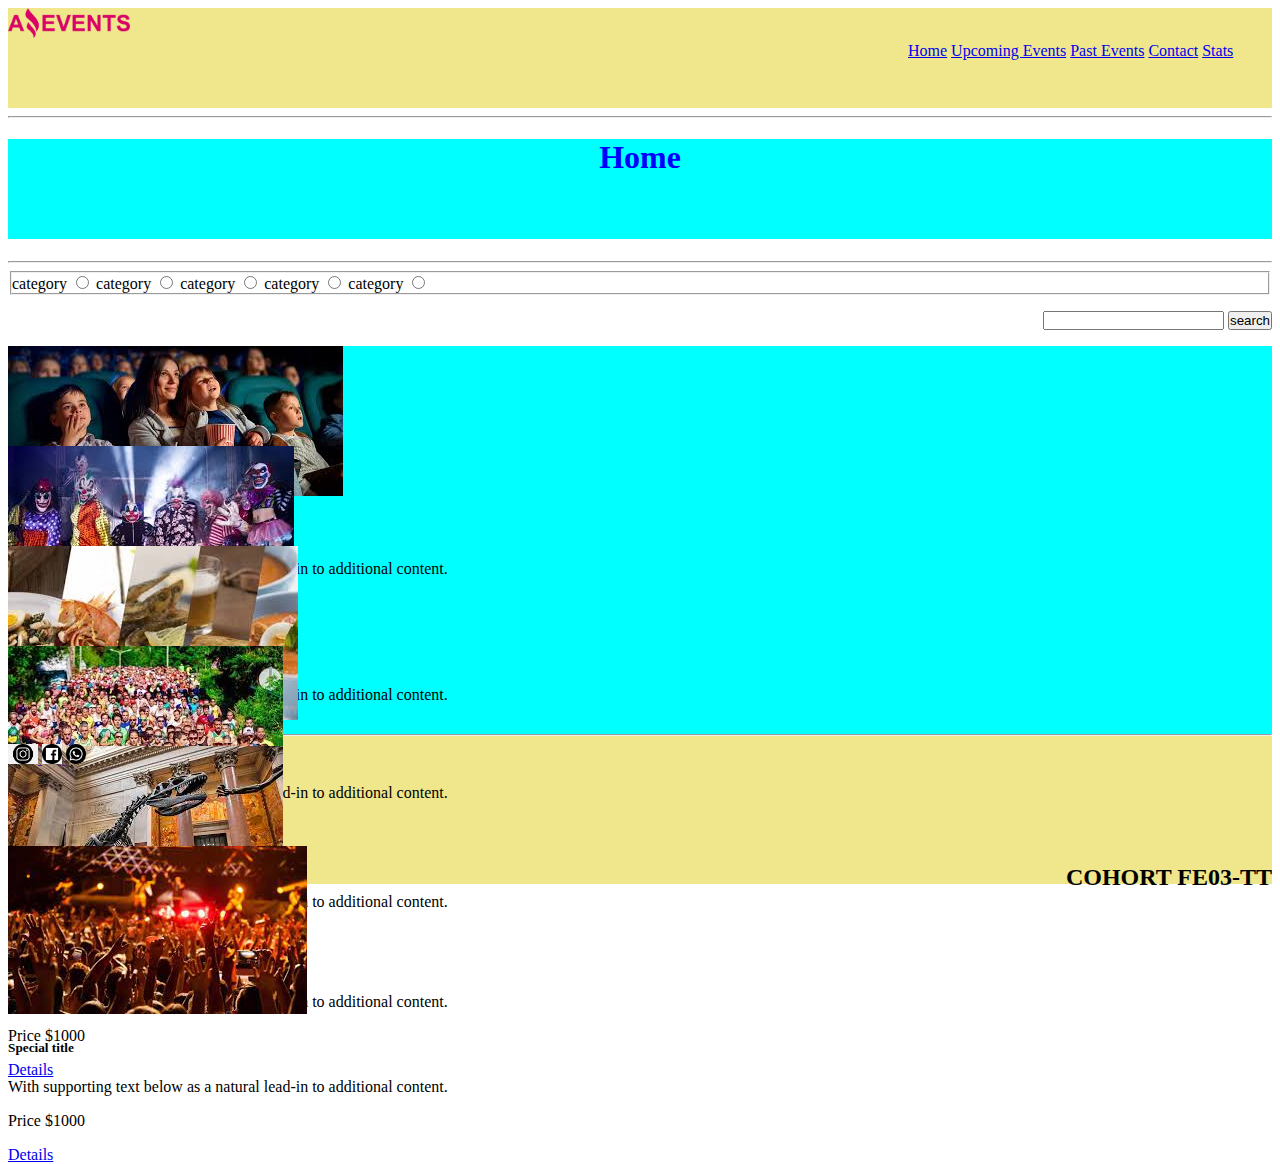
==== index.html @ 47f3f047 "first commit" ====
<!DOCTYPE html>
<html lang="en">
<head>
    <meta charset="UTF-8">
    <meta http-equiv="X-UA-Compatible" content="IE=edge">
    <meta name="viewport" content="width=device-width, initial-scale=1.0">
    <title>task1 js</title>
    <link rel="stylesheet" href="style.css">
    
    <link href="https://cdn.jsdelivr.net/npm/bootstrap@5.3.0-alpha1/dist/css/bootstrap.min.css" rel="stylesheet" integrity="sha384-GLhlTQ8iRABdZLl6O3oVMWSktQOp6b7In1Zl3/Jr59b6EGGoI1aFkw7cmDA6j6gD" crossorigin="anonymous">
</head>
<body>
  <div class="Header">
     <img src="./assets/Logo Amazing Events.png" class="Event" alt="10px">
     <nav class="Barra">
       <a href="./index.html">Home</a>
       <a href="./Upcoming Events.html">Upcoming Events</a>
       <a href="./Past Events.html">Past Events</a>
       <a href="./Contact.html">Contact</a>
       <a href="./Stats.html">Stats</a>
     </nav> 
  </div>

  <hr> 
    <h1 class="Titulo">Home</h1>
    
    <hr>
    
    <fieldset>
        <label for="category">category</label>
        <input type="radio" name="category" id="category">
        <label for="category">category</label>
        <input type="radio" name="category" id="category">
        <label for="category">category</label>
        <input type="radio" name="category" id="category">
        <label for="category">category</label>
        <input type="radio" name="category" id="category">
        <label for="category">category</label>
        <input type="radio" name="category" id="category">
    </fieldset>
    <form action="../../form-result.php" method="post" target="_blank">
      <p class="Search">
        <input type="search" name="busquedamusica" placeholder="">
        <input type="submit" value="search">
      </p>
    </form>
    <div class="row">
      <div class="col-sm-2 mb-3 mb-sm-0">
        <div class="card">
          <img src="./assets/Cinema.jpg" class="card-img-top" alt="...">
          <div class="card-body">
            <h5 class="card-title">Special title</h5>
            <p class="card-text">With supporting text below as a natural lead-in to additional content.</p>
            <p class="Price">Price $1000</p>
            <a href="#" class="btn btn-primary">Details</a>
          </div>
        </div> 
      </div>
      <div class="col-sm-2">
        <div class="card">
          <img src="./assets/Costume_Party.jpg" class="card-img-top" alt="...">
          <div class="card-body">
            <h5 class="card-title">Special title</h5>
            <p class="card-text">With supporting text below as a natural lead-in to additional content.</p>
            <p class="Price">Price $1000</p>
            <a href="#" class="btn btn-primary">Details</a>
          </div>
        </div>
      </div>
      <div class="col-sm-2">
        <div class="card">
          <img src="./assets/Food_Fair.jpg" class="card-img-top" alt="...">
          <div class="card-body">
            <h5 class="card-title">Special title</h5>
            <p class="card-text">With supporting text below as a natural lead-in to additional content.</p>
            <p class="Price">Price $1000</p>
            <a href="#" class="btn btn-primary">Details</a>
          </div>
        </div>
      </div>
      <div class="col-sm-2">
        <div class="card">
          <img src="./assets/Marathon.jpg" class="card-img-top" alt="...">
          <div class="card-body">
            <h5 class="card-title">Special title</h5>
            <p class="card-text">With supporting text below as a natural lead-in to additional content.</p>
            <p class="Price">Price $1000</p>
            <a href="#" class="btn btn-primary">Details</a>
          </div>
        </div>
      </div>
      <div class="col-sm-2">
        <div class="card">
          <img src="./assets/Museum_Tour.jpg" class="card-img-top" alt="...">
          <div class="card-body">
            <h5 class="card-title">Special title</h5>
            <p class="card-text">With supporting text below as a natural lead-in to additional content.</p>
            <p class="Price">Price $1000</p>
            <a href="#" class="btn btn-primary">Details</a>
          </div>
        </div>
      </div>
      <div class="col-sm-2">
        <div class="card">
          <img src="./assets/Music_Concert.jpg" class="card-img-top" alt="...">
          <div class="card-body">
            <h5 class="card-title">Special title</h5>
            <p class="card-text">With supporting text below as a natural lead-in to additional content.</p>
            <p class="Price">Price $1000</p>
            <a href="#" class="btn btn-primary">Details</a>
          </div>
        </div>
      </div>
    </div>
    
    <footer>
        <hr>
        <div>
        <a href="">
          <img src="./assets/logoinstg.png" alt="10px" class="Inst">
        </a>
        <a href="">
          <img src="./assets/logoface.png" alt="20px" class="Face">
        </a> 
        <a href="">
          <img src="./assets/logowhats.png" alt="20px" class="What">
        </a> 
        </div>
        <h2 class="Mensfoot">COHORT FE03-TT</h2>
    </footer>
    <script src="https://cdn.jsdelivr.net/npm/bootstrap@5.3.0-alpha1/dist/js/bootstrap.bundle.min.js" integrity="sha384-w76AqPfDkMBDXo30jS1Sgez6pr3x5MlQ1ZAGC+nuZB+EYdgRZgiwxhTBTkF7CXvN" crossorigin="anonymous"></script>
</body>
</html>
---- style.css ----
* {
  padding: 0;
  margin: o;
  box-sizing: border-box;
  left: 1000;
}
.Titulo {
  text-align: center;
  color: blue;
  background-color: aqua;
  height: 100px;
}
.Header {
  background-color: khaki;
}
.Search {
  text-align: end;
}
.row {
  background-color: aqua;
  height: 400px;
}
    
div {
  
  height: 100px;
}
.Inst {
  height: 20px;
}

.Face {
  height: 20px;
}

.What {
  height: 20px;
} 

.Mensfoot {
  
  
  text-align: end;
}
footer {
  margin-top: -20px;
  height: 150px;
  background-color: khaki
}

.Event {
  height: 30px;
}

.Barra {
  margin-left: 900px;
}
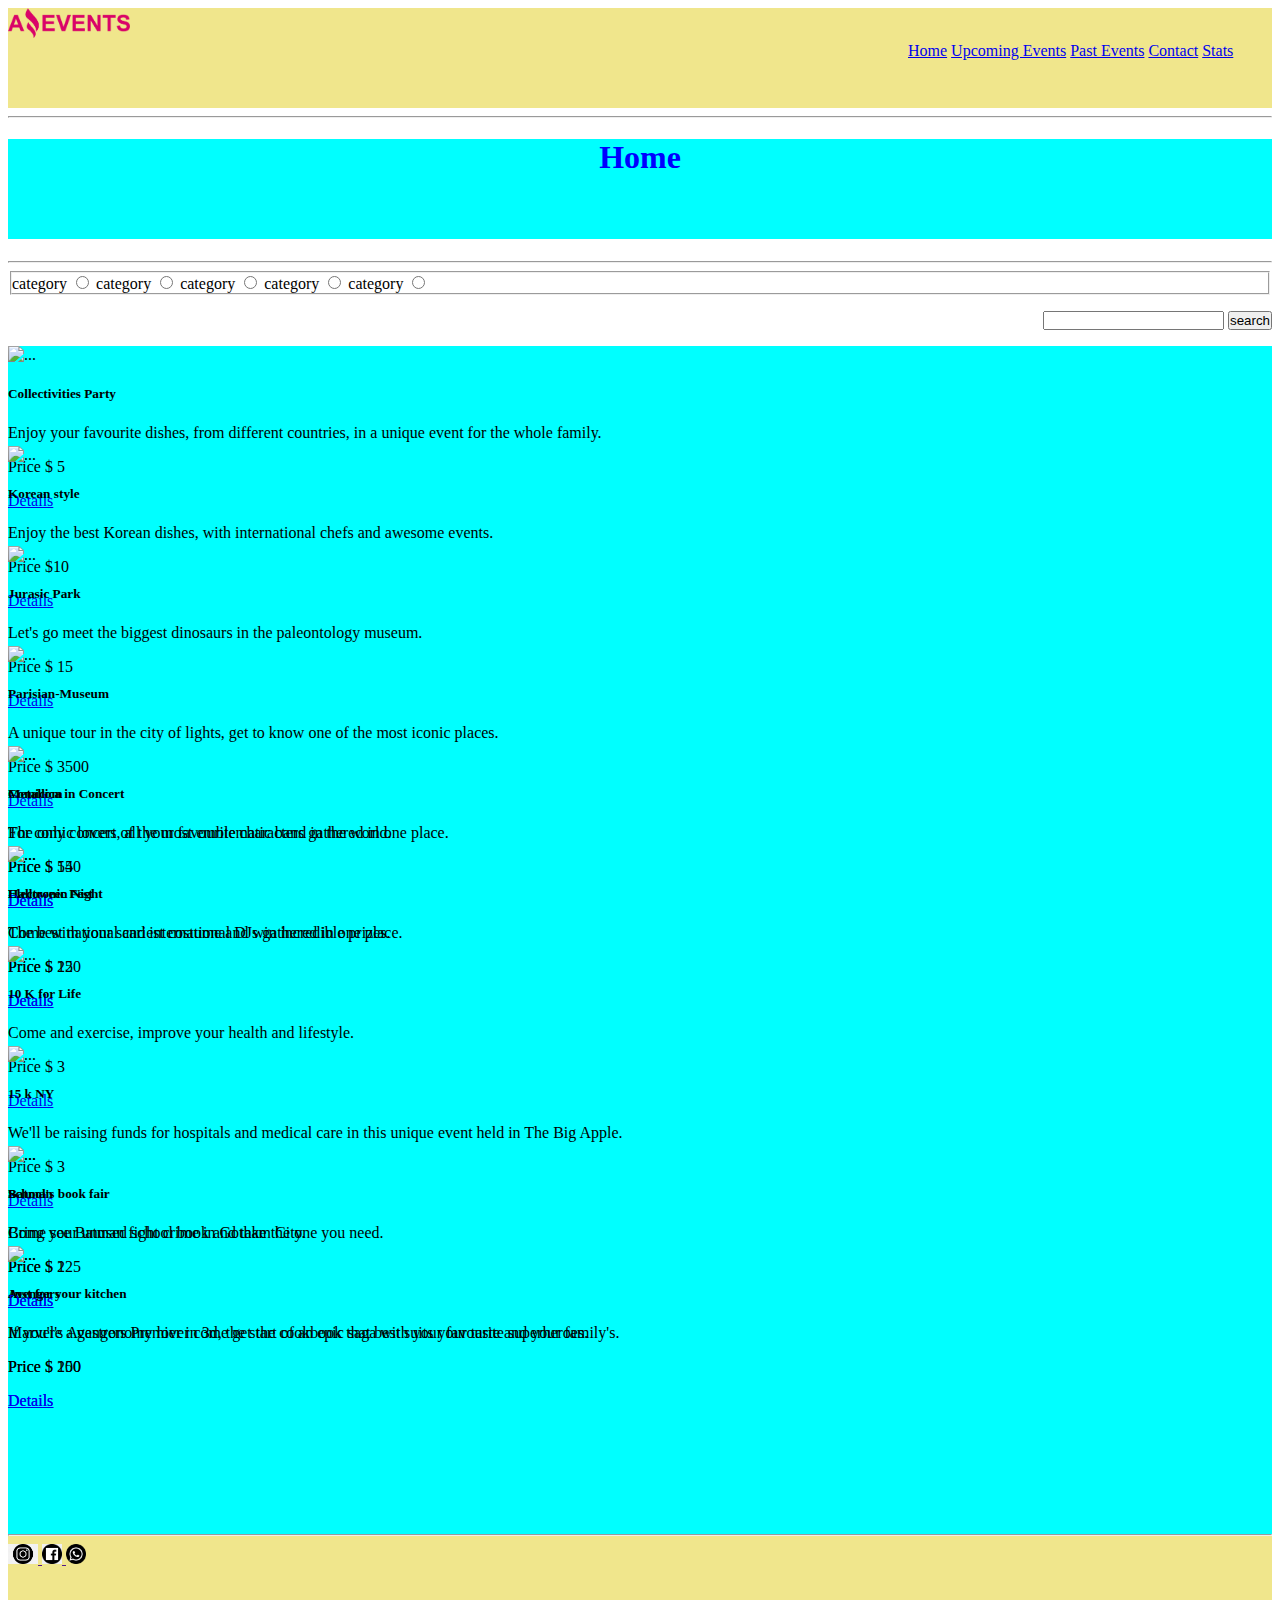
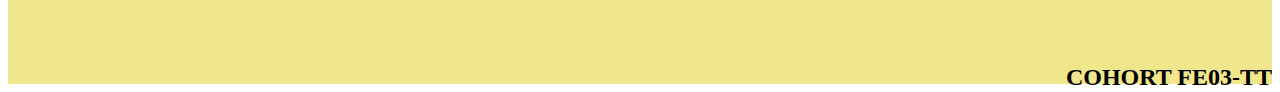
==== commit 92f2b8d1: "second commit" ====
--- a/index.html
+++ b/index.html
@@ -43,76 +43,352 @@
         <input type="search" name="busquedamusica" placeholder="">
         <input type="submit" value="search">
       </p>
-    </form>
+    </form>  
+  <script>
+    let data = {
+  currentDate: "2022-01-01",
+  events: [
+    {
+      _id: 1,
+      image: "https://i.postimg.cc/Fs03hQDt/Collectivities-Party.jpg",
+      name: "Collectivities Party",
+      date: "2021-12-12",
+      description: "Enjoy your favourite dishes, from different countries, in a unique event for the whole family.",
+      category: "Food Fair",
+      place: "Room A",
+      capacity: 45000,
+      assistance: 42756,
+      price: 5
+    },
+    {
+      _id: 2,
+      image: "https://i.postimg.cc/ZmD3Xf57/Korean-style.jpg",
+      name: "Korean style",
+      date: "2022-08-12",
+      description: "Enjoy the best Korean dishes, with international chefs and awesome events.",
+      category: "Food Fair",
+      place: "Room A",
+      capacity: 45000,
+      assistance: 42756,
+      price: 10
+    },
+    {
+      _id: 3,
+      image: "https://i.postimg.cc/GmHRkbNV/Jurassic-Park.jpg",
+      name: "Jurassic Park",
+      date: "2021-11-02",
+      description: "Let's go meet the biggest dinosaurs in the paleontology museum.",
+      category: "Museum",
+      place: "Field",
+      capacity: 82000,
+      assistance: 65892,
+      price: 15
+    },
+    {
+      _id: 4,
+      image: "https://i.postimg.cc/c4C2zXm8/Parisian-Museum.jpg",
+      name: "Parisian Museum",
+      date: "2022-11-02",
+      description: "A unique tour in the city of lights, get to know one of the most iconic places.",
+      category: "Museum",
+      place: "Paris",
+      capacity: 8200,
+      estimate: 8200,
+      price: 3500
+    },
+    {
+      _id: 5,
+      image: "https://i.postimg.cc/KYD0jMf2/comicon.jpg",
+      name: "Comicon",
+      date: "2021-02-12",
+      description: "For comic lovers, all your favourite characters gathered in one place.",
+      category: "Costume Party",
+      place: "Room C",
+      capacity: 120000,
+      assistance: 110000,
+      price: 54
+    },
+    {
+      _id: 6,
+      image: "https://i.postimg.cc/RZ9fH4Pr/halloween.jpg",
+      name: "Halloween Night",
+      date: "2022-02-12",
+      description: "Come with your scariest costume and win incredible prizes.",
+      category: "Costume Party",
+      place: "Room C",
+      capacity: 12000,
+      estimate: 9000,
+      price: 12
+    },
+    {
+      _id: 7,
+      image: "https://i.postimg.cc/PrMJ0ZMc/Metallica-in-concert.jpg",
+      name: "Metallica in concert",
+      date: "2022-01-22",
+      description: "The only concert of the most emblematic band in the world.",
+      category: "Music Concert",
+      place: "Room A",
+      capacity: 138000,
+      estimate: 138000,
+      price: 150
+    },
+    {
+      _id: 8,
+      image: "https://i.postimg.cc/KvsSK8cj/Electronic-Fest.jpg",
+      name: "Electronic Fest",
+      date: "2021-01-22",
+      description: "The best national and international DJs gathered in one place.",
+      category: "Music Concert",
+      place: "Room A",
+      capacity: 138000,
+      assistance: 110300,
+      price: 250
+    },
+    {
+      _id: 9,
+      image: "https://i.postimg.cc/fyLqZY9K/10-K-for-life.jpg",
+      name: "10K for life",
+      date: "2021-03-01",
+      description: "Come and exercise, improve your health and lifestyle.",
+      category: "Race",
+      place: "Soccer field",
+      capacity: 30000,
+      assistance: 25698,
+      price: 3
+    },
+    {
+      _id: 10,
+      image: "https://i.postimg.cc/zv67r65z/15kny.jpg",
+      name: "15K NY",
+      date: "2022-03-01",
+      description: "We'll be raising funds for hospitals and medical care in this unique event held in The Big Apple.",
+      category: "Race",
+      place: "New York",
+      capacity: 3000000,
+      assistance: 2569800,
+      price: 3
+    },
+    {
+      _id: 11,
+      image: "https://i.postimg.cc/Sst763n6/book1.jpg",
+      name: "School's book fair",
+      date: "2022-10-15",
+      description: "Bring your unused school book and take the one you need.",
+      category: "Book Exchange",
+      place: "Room D1",
+      capacity: 150000,
+      estimate: 123286,
+      price: 1
+    },
+    {
+      _id: 12,
+      image: "https://i.postimg.cc/05FhxHVK/book4.jpg",
+      name: "Just for your kitchen",
+      date: "2021-11-09",
+      description: "If you're a gastronomy lover come get the cookbook that best suits your taste and your family's.",
+      category: "Book Exchange",
+      place: "Room D6",
+      capacity: 130000,
+      assistance: 90000,
+      price: 100
+    },
+    {
+      _id: 13,
+      image: "https://i.postimg.cc/vH52y81C/cinema4.jpg",
+      name: "Batman",
+      date: "2021-03-11",
+      description: "Come see Batman fight crime in Gotham City.",
+      category: "Cinema",
+      place: "Room D1",
+      capacity: 11000,
+      assistance: 9300,
+      price: 225
+    },
+    {
+      _id: 14,
+      image: "https://i.postimg.cc/T3C92KTN/scale.jpg",
+      name: "Avengers",
+      date: "2022-10-15",
+      description: "Marvel's Avengers Premier in 3d, the start of an epic saga with your favourite superheroes.",
+      category: "Cinema",
+      place: "Room D1",
+      capacity: 9000,
+      estimate: 9000,
+      price: 250
+    }
+  ]
+  }
+  </script>
+
+
+    
     <div class="row">
       <div class="col-sm-2 mb-3 mb-sm-0">
         <div class="card">
-          <img src="./assets/Cinema.jpg" class="card-img-top" alt="...">
-          <div class="card-body">
-            <h5 class="card-title">Special title</h5>
-            <p class="card-text">With supporting text below as a natural lead-in to additional content.</p>
-            <p class="Price">Price $1000</p>
+          <img src="https://i.postimg.cc/Fs03hQDt/Collectivities-Party.jpg" class="card-img-top" alt="...">
+          <div class="card-body">
+            <h5 class="card-title">Collectivities Party</h5>
+            <p class="card-text">Enjoy your favourite dishes, from different countries, in a unique event for the whole family.</p>
+            <p class="Price">Price $ 5</p>
             <a href="#" class="btn btn-primary">Details</a>
           </div>
         </div> 
       </div>
       <div class="col-sm-2">
         <div class="card">
-          <img src="./assets/Costume_Party.jpg" class="card-img-top" alt="...">
-          <div class="card-body">
-            <h5 class="card-title">Special title</h5>
-            <p class="card-text">With supporting text below as a natural lead-in to additional content.</p>
-            <p class="Price">Price $1000</p>
-            <a href="#" class="btn btn-primary">Details</a>
-          </div>
-        </div>
-      </div>
-      <div class="col-sm-2">
-        <div class="card">
-          <img src="./assets/Food_Fair.jpg" class="card-img-top" alt="...">
-          <div class="card-body">
-            <h5 class="card-title">Special title</h5>
-            <p class="card-text">With supporting text below as a natural lead-in to additional content.</p>
-            <p class="Price">Price $1000</p>
-            <a href="#" class="btn btn-primary">Details</a>
-          </div>
-        </div>
-      </div>
-      <div class="col-sm-2">
-        <div class="card">
-          <img src="./assets/Marathon.jpg" class="card-img-top" alt="...">
-          <div class="card-body">
-            <h5 class="card-title">Special title</h5>
-            <p class="card-text">With supporting text below as a natural lead-in to additional content.</p>
-            <p class="Price">Price $1000</p>
-            <a href="#" class="btn btn-primary">Details</a>
-          </div>
-        </div>
-      </div>
-      <div class="col-sm-2">
-        <div class="card">
-          <img src="./assets/Museum_Tour.jpg" class="card-img-top" alt="...">
-          <div class="card-body">
-            <h5 class="card-title">Special title</h5>
-            <p class="card-text">With supporting text below as a natural lead-in to additional content.</p>
-            <p class="Price">Price $1000</p>
-            <a href="#" class="btn btn-primary">Details</a>
-          </div>
-        </div>
-      </div>
-      <div class="col-sm-2">
-        <div class="card">
-          <img src="./assets/Music_Concert.jpg" class="card-img-top" alt="...">
-          <div class="card-body">
-            <h5 class="card-title">Special title</h5>
-            <p class="card-text">With supporting text below as a natural lead-in to additional content.</p>
-            <p class="Price">Price $1000</p>
+          <img src="https://i.postimg.cc/ZmD3Xf57/Korean-style.jpg" class="card-img-top" alt="...">
+          <div class="card-body">
+            <h5 class="card-title">Korean style</h5>
+            <p class="card-text">Enjoy the best Korean dishes, with international chefs and awesome events.</p>
+            <p class="Price">Price $10</p>
+            <a href="#" class="btn btn-primary">Details</a>
+          </div>
+        </div>
+      </div>
+      <div class="col-sm-2">
+        <div class="card">
+          <img src="https://i.postimg.cc/GmHRkbNV/Jurassic-Park.jpg" class="card-img-top" alt="...">
+          <div class="card-body">
+            <h5 class="card-title">Jurasic Park</h5>
+            <p class="card-text">Let's go meet the biggest dinosaurs in the paleontology museum.</p>
+            <p class="Price">Price $ 15</p>
+            <a href="#" class="btn btn-primary">Details</a>
+          </div>
+        </div>
+      </div>
+      <div class="col-sm-2">
+        <div class="card">
+          <img src="https://i.postimg.cc/c4C2zXm8/Parisian-Museum.jpg" class="card-img-top" alt="...">
+          <div class="card-body">
+            <h5 class="card-title">Parisian-Museum</h5>
+            <p class="card-text">A unique tour in the city of lights, get to know one of the most iconic places.</p>
+            <p class="Price">Price $ 3500</p>
+            <a href="#" class="btn btn-primary">Details</a>
+          </div>
+        </div>
+      </div>
+      <div class="col-sm-2">
+        <div class="card">
+          <img src="https://i.postimg.cc/KYD0jMf2/comicon.jpg" class="card-img-top" alt="...">
+          <div class="card-body">
+            <h5 class="card-title">Comicom</h5>
+            <p class="card-text">For comic lovers, all your favourite characters gathered in one place.</p>
+            <p class="Price">Price $ 54</p>
+            <a href="#" class="btn btn-primary">Details</a>
+          </div>
+        </div>
+      </div>
+      <div class="col-sm-2">
+        <div class="card">
+          <img src="https://i.postimg.cc/RZ9fH4Pr/halloween.jpg" class="card-img-top" alt="...">
+          <div class="card-body">
+            <h5 class="card-title">Halloween Night</h5>
+            <p class="card-text">Come with your scariest costume and win incredible prizes.</p>
+            <p class="Price">Price $ 12</p>
             <a href="#" class="btn btn-primary">Details</a>
           </div>
         </div>
       </div>
     </div>
     
+
+
+ 
+    
+    <div class="row">
+      <div class="col-sm-2 mb-3 mb-sm-0">
+        <div class="card">
+          <img src="https://i.postimg.cc/PrMJ0ZMc/Metallica-in-concert.jpg" class="card-img-top" alt="...">
+          <div class="card-body">
+            <h5 class="card-title">Metallica in Concert</h5>
+            <p class="card-text">The only concert of the most emblematic band in the world.</p>
+            <p class="Price">Price $ 150</p>
+            <a href="#" class="btn btn-primary">Details</a>
+          </div>
+        </div> 
+      </div>
+      <div class="col-sm-2">
+        <div class="card">
+          <img src="https://i.postimg.cc/KvsSK8cj/Electronic-Fest.jpg" class="card-img-top" alt="...">
+          <div class="card-body">
+            <h5 class="card-title">Electronic Fest</h5>
+            <p class="card-text">The best national and international DJs gathered in one place.</p>
+            <p class="Price">Price $ 250</p>
+            <a href="#" class="btn btn-primary">Details</a>
+          </div>
+        </div>
+      </div>
+      <div class="col-sm-2">
+        <div class="card">
+          <img src="https://i.postimg.cc/fyLqZY9K/10-K-for-life.jpg" class="card-img-top" alt="...">
+          <div class="card-body">
+            <h5 class="card-title">10 K for Life</h5>
+            <p class="card-text">Come and exercise, improve your health and lifestyle.</p>
+            <p class="Price">Price $ 3</p>
+            <a href="#" class="btn btn-primary">Details</a>
+          </div>
+        </div>
+      </div>
+      <div class="col-sm-2">
+        <div class="card">
+          <img src="https://i.postimg.cc/zv67r65z/15kny.jpg" class="card-img-top" alt="...">
+          <div class="card-body">
+            <h5 class="card-title">15 k NY</h5>
+            <p class="card-text">We'll be raising funds for hospitals and medical care in this unique event held in The Big Apple.</p>
+            <p class="Price">Price $ 3</p>
+            <a href="#" class="btn btn-primary">Details</a>
+          </div>
+        </div>
+      </div>
+      <div class="col-sm-2">
+        <div class="card">
+          <img src="https://i.postimg.cc/Sst763n6/book1.jpg" class="card-img-top" alt="...">
+          <div class="card-body">
+            <h5 class="card-title">School's book fair</h5>
+            <p class="card-text">Bring your unused school book and take the one you need.</p>
+            <p class="Price">Price $ 1</p>
+            <a href="#" class="btn btn-primary">Details</a>
+          </div>
+        </div>
+      </div>
+      <div class="col-sm-2">
+        <div class="card">
+          <img src="https://i.postimg.cc/05FhxHVK/book4.jpg" class="card-img-top" alt="...">
+          <div class="card-body">
+            <h5 class="card-title">Just for your kitchen</h5>
+            <p class="card-text">If you're a gastronomy lover come get the cookbook that best suits your taste and your family's.</p>
+            <p class="Price">Price $ 100</p>
+            <a href="#" class="btn btn-primary">Details</a>
+          </div>
+        </div>
+      </div>
+    </div>
+    
+    <div class="row">
+      <div class="col-sm-2 mb-3 mb-sm-0">
+        <div class="card">
+          <img src="https://i.postimg.cc/vH52y81C/cinema4.jpg" class="card-img-top" alt="...">
+          <div class="card-body">
+            <h5 class="card-title">Batman</h5>
+            <p class="card-text">Come see Batman fight crime in Gotham City.</p>
+            <p class="Price">Price $ 225</p>
+            <a href="#" class="btn btn-primary">Details</a>
+          </div>
+        </div> 
+      </div>
+      <div class="col-sm-2">
+        <div class="card">
+          <img src="https://i.postimg.cc/T3C92KTN/scale.jpg" class="card-img-top" alt="...">
+          <div class="card-body">
+            <h5 class="card-title">Avengers</h5>
+            <p class="card-text">Marvel's Avengers Premier in 3d, the start of an epic saga with your favourite superheroes.</p>
+            <p class="Price">Price $ 250</p>
+            <a href="#" class="btn btn-primary">Details</a>
+          </div>
+        </div>
+      </div>
+    </div>
+
     <footer>
         <hr>
         <div>
@@ -129,5 +405,6 @@
         <h2 class="Mensfoot">COHORT FE03-TT</h2>
     </footer>
     <script src="https://cdn.jsdelivr.net/npm/bootstrap@5.3.0-alpha1/dist/js/bootstrap.bundle.min.js" integrity="sha384-w76AqPfDkMBDXo30jS1Sgez6pr3x5MlQ1ZAGC+nuZB+EYdgRZgiwxhTBTkF7CXvN" crossorigin="anonymous"></script>
+    <script src="./scripts/main.js"></script>
 </body>
 </html>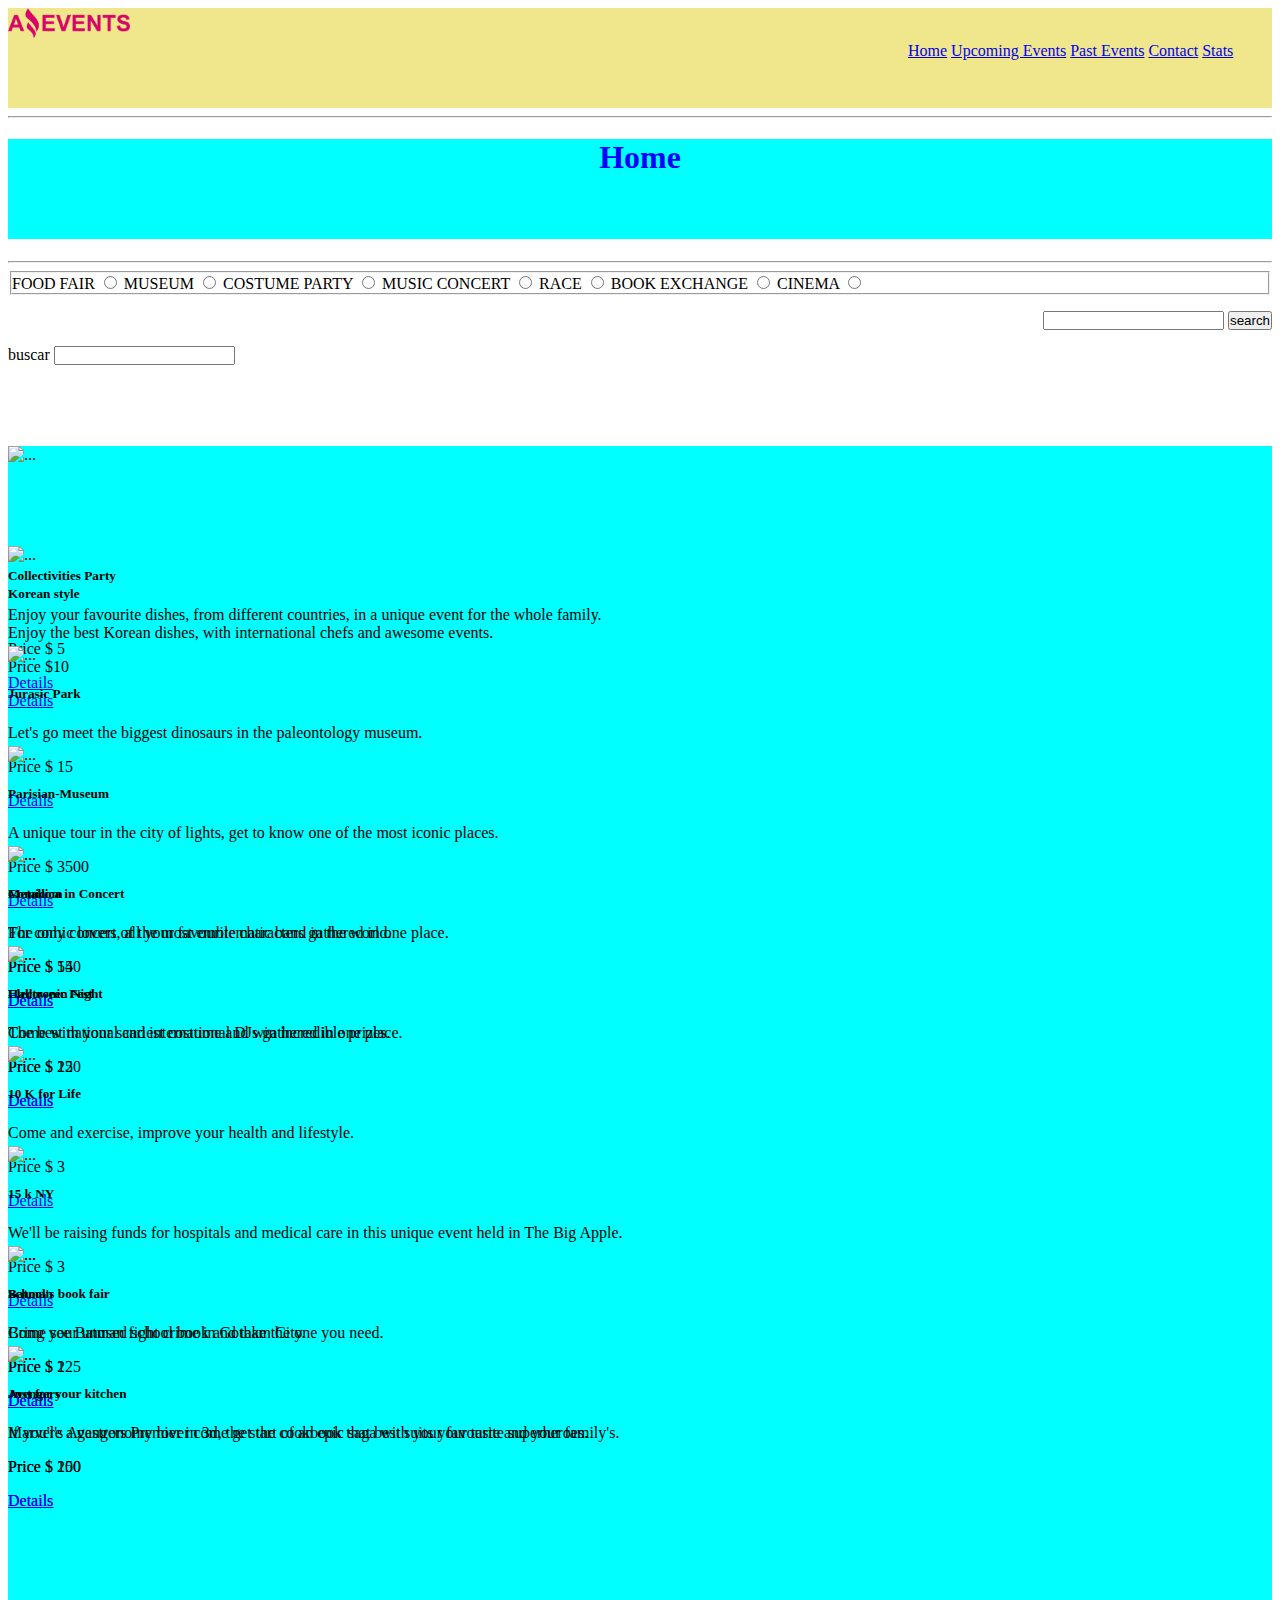
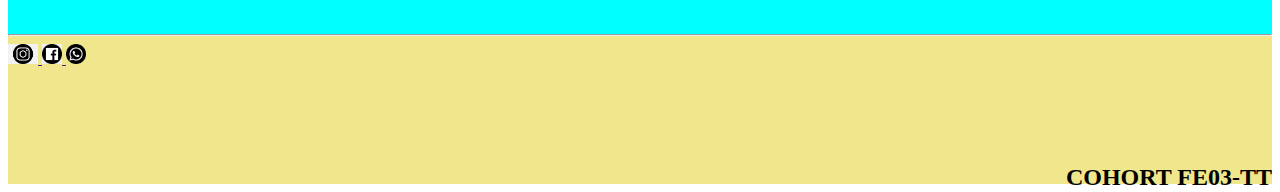
==== commit 7231bb04: "third commit" ====
--- a/index.html
+++ b/index.html
@@ -27,31 +27,56 @@
     <hr>
     
     <fieldset>
-        <label for="category">category</label>
-        <input type="radio" name="category" id="category">
-        <label for="category">category</label>
-        <input type="radio" name="category" id="category">
-        <label for="category">category</label>
-        <input type="radio" name="category" id="category">
-        <label for="category">category</label>
-        <input type="radio" name="category" id="category">
-        <label for="category">category</label>
+        <label for="category">FOOD FAIR</label>
+        <input type="radio" name="category" id="category">
+        <label for="category">MUSEUM</label>
+        <input type="radio" name="category" id="category">
+        <label for="category">COSTUME PARTY</label>
+        <input type="radio" name="category" id="category">
+        <label for="category">MUSIC CONCERT</label>
+        <input type="radio" name="category" id="category">
+        <label for="category">RACE</label>
+        <input type="radio" name="category" id="category">
+        <label for="category">BOOK EXCHANGE</label>
+        <input type="radio" name="category" id="category">
+        <label for="category">CINEMA</label>
         <input type="radio" name="category" id="category">
     </fieldset>
-    <form action="../../form-result.php" method="post" target="_blank">
+    
+    
+    <form>
       <p class="Search">
-        <input type="search" name="busquedamusica" placeholder="">
+        <input type="search" placeholder="" class="cardfilter">
         <input type="submit" value="search">
       </p>
+      <ul>
+      </ul>
     </form>  
-  <script>
+
+
+    <div>
+      <label for="">
+          buscar
+          <input id="Search" type="text">
+      </label>
+      <ul id="eventname">
+
+      </ul>
+    </div>
+
+
+
+
+
+
+  <script type="module">
     let data = {
   currentDate: "2022-01-01",
   events: [
     {
       _id: 1,
       image: "https://i.postimg.cc/Fs03hQDt/Collectivities-Party.jpg",
-      name: "Collectivities Party",
+      namee: "Collectivities Party",
       date: "2021-12-12",
       description: "Enjoy your favourite dishes, from different countries, in a unique event for the whole family.",
       category: "Food Fair",
@@ -63,7 +88,7 @@
     {
       _id: 2,
       image: "https://i.postimg.cc/ZmD3Xf57/Korean-style.jpg",
-      name: "Korean style",
+      namee: "Korean style",
       date: "2022-08-12",
       description: "Enjoy the best Korean dishes, with international chefs and awesome events.",
       category: "Food Fair",
@@ -75,7 +100,7 @@
     {
       _id: 3,
       image: "https://i.postimg.cc/GmHRkbNV/Jurassic-Park.jpg",
-      name: "Jurassic Park",
+      namee: "Jurassic Park",
       date: "2021-11-02",
       description: "Let's go meet the biggest dinosaurs in the paleontology museum.",
       category: "Museum",
@@ -87,7 +112,7 @@
     {
       _id: 4,
       image: "https://i.postimg.cc/c4C2zXm8/Parisian-Museum.jpg",
-      name: "Parisian Museum",
+      namee: "Parisian Museum",
       date: "2022-11-02",
       description: "A unique tour in the city of lights, get to know one of the most iconic places.",
       category: "Museum",
@@ -99,7 +124,7 @@
     {
       _id: 5,
       image: "https://i.postimg.cc/KYD0jMf2/comicon.jpg",
-      name: "Comicon",
+      namee: "Comicon",
       date: "2021-02-12",
       description: "For comic lovers, all your favourite characters gathered in one place.",
       category: "Costume Party",
@@ -111,7 +136,7 @@
     {
       _id: 6,
       image: "https://i.postimg.cc/RZ9fH4Pr/halloween.jpg",
-      name: "Halloween Night",
+      namee: "Halloween Night",
       date: "2022-02-12",
       description: "Come with your scariest costume and win incredible prizes.",
       category: "Costume Party",
@@ -123,7 +148,7 @@
     {
       _id: 7,
       image: "https://i.postimg.cc/PrMJ0ZMc/Metallica-in-concert.jpg",
-      name: "Metallica in concert",
+      namee: "Metallica in concert",
       date: "2022-01-22",
       description: "The only concert of the most emblematic band in the world.",
       category: "Music Concert",
@@ -135,7 +160,7 @@
     {
       _id: 8,
       image: "https://i.postimg.cc/KvsSK8cj/Electronic-Fest.jpg",
-      name: "Electronic Fest",
+      namee: "Electronic Fest",
       date: "2021-01-22",
       description: "The best national and international DJs gathered in one place.",
       category: "Music Concert",
@@ -147,7 +172,7 @@
     {
       _id: 9,
       image: "https://i.postimg.cc/fyLqZY9K/10-K-for-life.jpg",
-      name: "10K for life",
+      namee: "10K for life",
       date: "2021-03-01",
       description: "Come and exercise, improve your health and lifestyle.",
       category: "Race",
@@ -159,7 +184,7 @@
     {
       _id: 10,
       image: "https://i.postimg.cc/zv67r65z/15kny.jpg",
-      name: "15K NY",
+      namee: "15K NY",
       date: "2022-03-01",
       description: "We'll be raising funds for hospitals and medical care in this unique event held in The Big Apple.",
       category: "Race",
@@ -171,7 +196,7 @@
     {
       _id: 11,
       image: "https://i.postimg.cc/Sst763n6/book1.jpg",
-      name: "School's book fair",
+      namee: "School's book fair",
       date: "2022-10-15",
       description: "Bring your unused school book and take the one you need.",
       category: "Book Exchange",
@@ -183,7 +208,7 @@
     {
       _id: 12,
       image: "https://i.postimg.cc/05FhxHVK/book4.jpg",
-      name: "Just for your kitchen",
+      namee: "Just for your kitchen",
       date: "2021-11-09",
       description: "If you're a gastronomy lover come get the cookbook that best suits your taste and your family's.",
       category: "Book Exchange",
@@ -195,7 +220,7 @@
     {
       _id: 13,
       image: "https://i.postimg.cc/vH52y81C/cinema4.jpg",
-      name: "Batman",
+      namee: "Batman",
       date: "2021-03-11",
       description: "Come see Batman fight crime in Gotham City.",
       category: "Cinema",
@@ -207,7 +232,7 @@
     {
       _id: 14,
       image: "https://i.postimg.cc/T3C92KTN/scale.jpg",
-      name: "Avengers",
+      namee: "Avengers",
       date: "2022-10-15",
       description: "Marvel's Avengers Premier in 3d, the start of an epic saga with your favourite superheroes.",
       category: "Cinema",
@@ -225,7 +250,10 @@
     <div class="row">
       <div class="col-sm-2 mb-3 mb-sm-0">
         <div class="card">
-          <img src="https://i.postimg.cc/Fs03hQDt/Collectivities-Party.jpg" class="card-img-top" alt="...">
+          <div class="inner">
+            <img src="https://i.postimg.cc/Fs03hQDt/Collectivities-Party.jpg" class="card-img-top" alt="...">
+          </div>
+          
           <div class="card-body">
             <h5 class="card-title">Collectivities Party</h5>
             <p class="card-text">Enjoy your favourite dishes, from different countries, in a unique event for the whole family.</p>
@@ -234,6 +262,7 @@
           </div>
         </div> 
       </div>
+      
       <div class="col-sm-2">
         <div class="card">
           <img src="https://i.postimg.cc/ZmD3Xf57/Korean-style.jpg" class="card-img-top" alt="...">
--- a/style.css
+++ b/style.css
@@ -56,6 +56,21 @@
   margin-left: 900px;
 }
 
+.inner {
+  overflow: hiden;
+}
+
+.inner {
+  transition: all 1.5s ease;
+}
+
+.inner:hover img {
+    transform: scale(1.5);
+}
+
+.filter {
+  display: none;
+}
 
 
 
